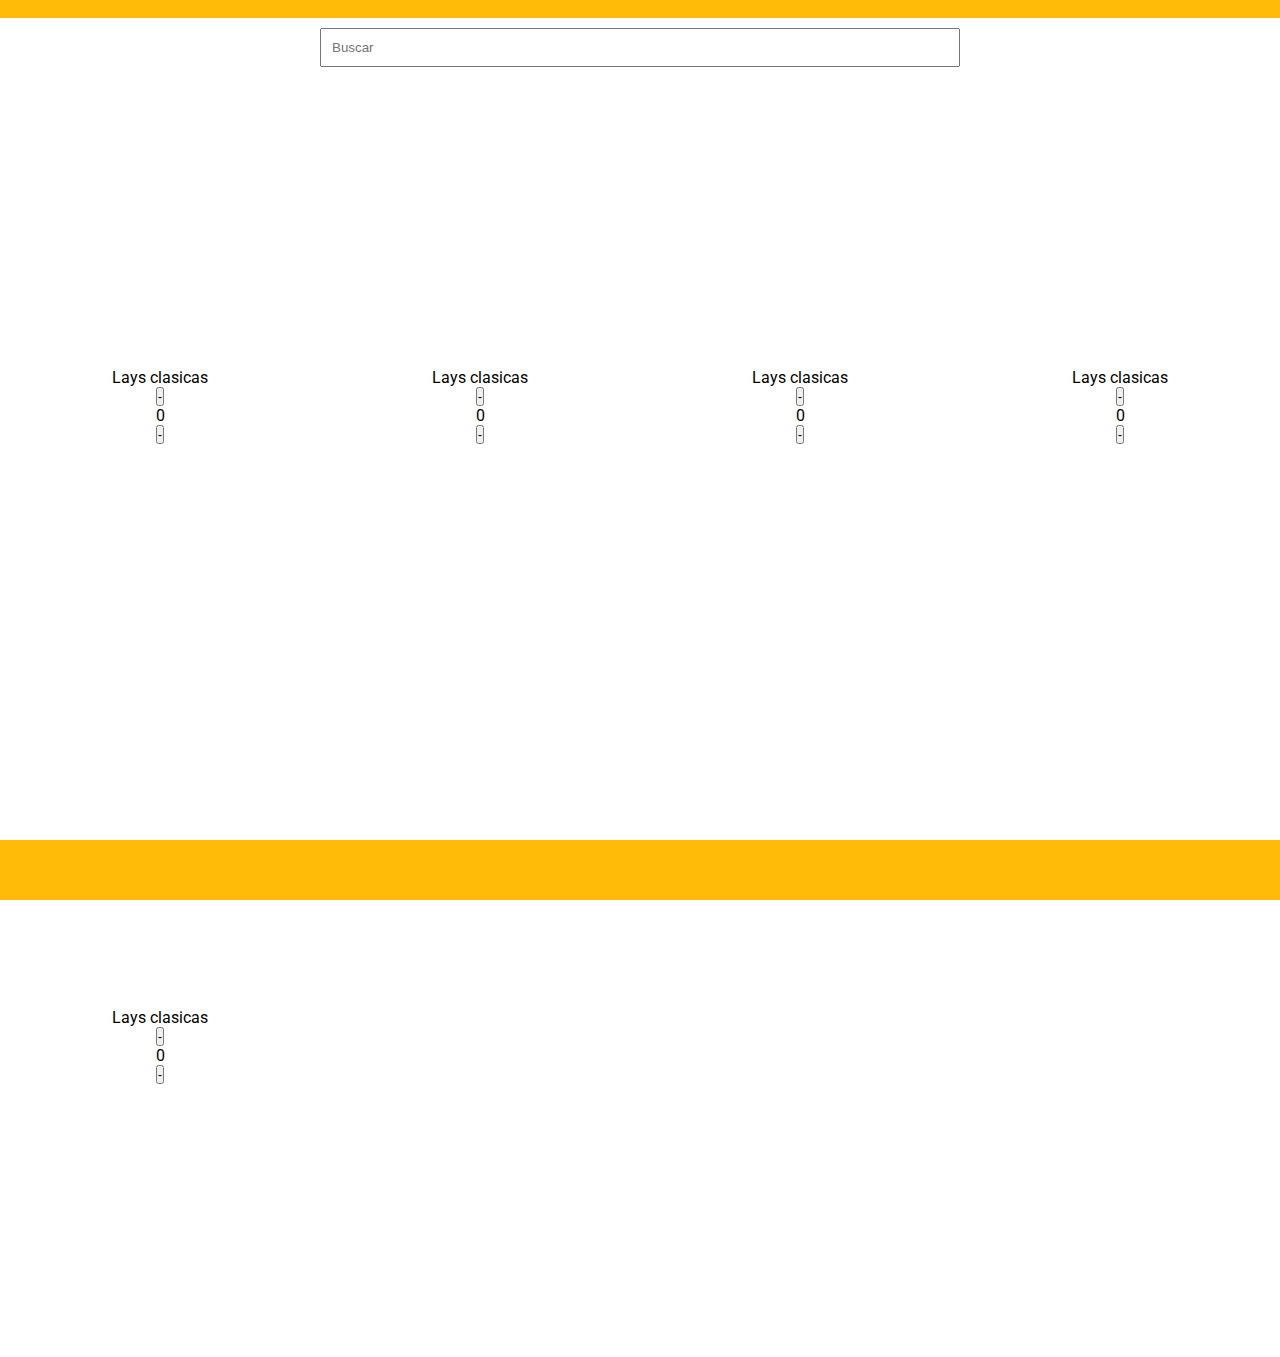
==== index.html @ 543764f3 "Add files via upload" ====
<!DOCTYPE html>
<html lang="es">
  <head>
    <meta charset="UTF-8" />
    <meta http-equiv="X-UA-Compatible" content="IE=edge" />
    <meta name="viewport" content="width=device-width, initial-scale=1.0" />
    <link rel="stylesheet" href="home.css" />
    <script
      src="https://kit.fontawesome.com/cb61d7f3fb.js"
      crossorigin="anonymous"
    ></script>
    <link
      href="https://fonts.googleapis.com/css2?family=Roboto&display=swap"
      rel="stylesheet"
    />
    <title>Cafeteria Pimentel</title>
  </head>
  <body>
    <div class="content">
      <header class="header">
        <div class="logo"><img src="img/logo.png" width="60%" alt="" /></div>
      </header>
      <div class="search-wrapper">
        <input type="text" class="search" placeholder="Buscar" />
        <!-- <i class="search-icon fas fa-search"></i> -->
      </div>

      <div class="wrapper">
        <div class="item">
          <img
            src="https://plazalama.com.do/38414-large_default/papitas-frito-lay-clasicas-150-g.jpg"
            alt=""
            class="item-img"
          />
          <p>Lays clasicas</p>
          <button class="fas fa-minus" type="button">-</button>
          <p>0</p>
          <button class="fas fa-plus" type="button">-</button>
        </div>

        <div class="item">
          <img
            src="https://plazalama.com.do/38414-large_default/papitas-frito-lay-clasicas-150-g.jpg"
            alt=""
            class="item-img"
          />
          <p>Lays clasicas</p>
          <button class="fas fa-minus" type="button">-</button>
          <p>0</p>
          <button class="fas fa-plus" type="button">-</button>
        </div>

        <div class="item">
          <img
            src="https://plazalama.com.do/38414-large_default/papitas-frito-lay-clasicas-150-g.jpg"
            alt=""
            class="item-img"
          />
          <p>Lays clasicas</p>

          <button class="fas fa-minus" type="button">-</button>
          <p>0</p>
          <button class="fas fa-plus" type="button">-</button>
        </div>

        <div class="item">
          <img
            src="https://plazalama.com.do/38414-large_default/papitas-frito-lay-clasicas-150-g.jpg"
            alt=""
            class="item-img"
          />
          <p>Lays clasicas</p>

          <button class="fas fa-minus" type="button">-</button>
          <p>0</p>
          <button class="fas fa-plus" type="button">-</button>
        </div>
        <div class="item">
          <img
            src="https://plazalama.com.do/38414-large_default/papitas-frito-lay-clasicas-150-g.jpg"
            alt=""
            class="item-img"
          />
          <p>Lays clasicas</p>

          <button class="fas fa-minus" type="button">-</button>
          <p>0</p>
          <button class="fas fa-plus" type="button">-</button>
        </div>
      </div>
      <footer></footer>
    </div>
  </body>
</html>
---- home.css ----
* {
  padding: 0;
  margin: 0;
  box-sizing: border-box;
}

.header {
  background-color: #ffba08;
}

.logo {
  width: 200px;
  margin: auto;
}
.search-wrapper {
  display: flex;
  justify-content: center;
  margin: 10px 0px 10px;
}
.search-icon {
  left: 50%;
  width: 74px;
}

.search {
  width: 50%;
  padding: 10px 10px 10px;
}

.wrapper {
  display: grid;
  height: 100vw;
  align-items: center;
  grid-template-columns:auto auto auto auto;
  /* border: solid orangered 1px; */
}

.item-img {
  margin: auto;
  width: 100%;
  size: cover;
}

.item {
  justify-self: center;
  text-align: center;
  /* border: solid red 1px; */
  /* max-width: 30%; */
}

p{
  font-family: 'Roboto', sans-serif;
  font-size: 16px;
  
}
footer {
  padding: 30px;
  background-color: #ffba08;
  position: absolute;
  width: 100%;
  bottom: 0;
}
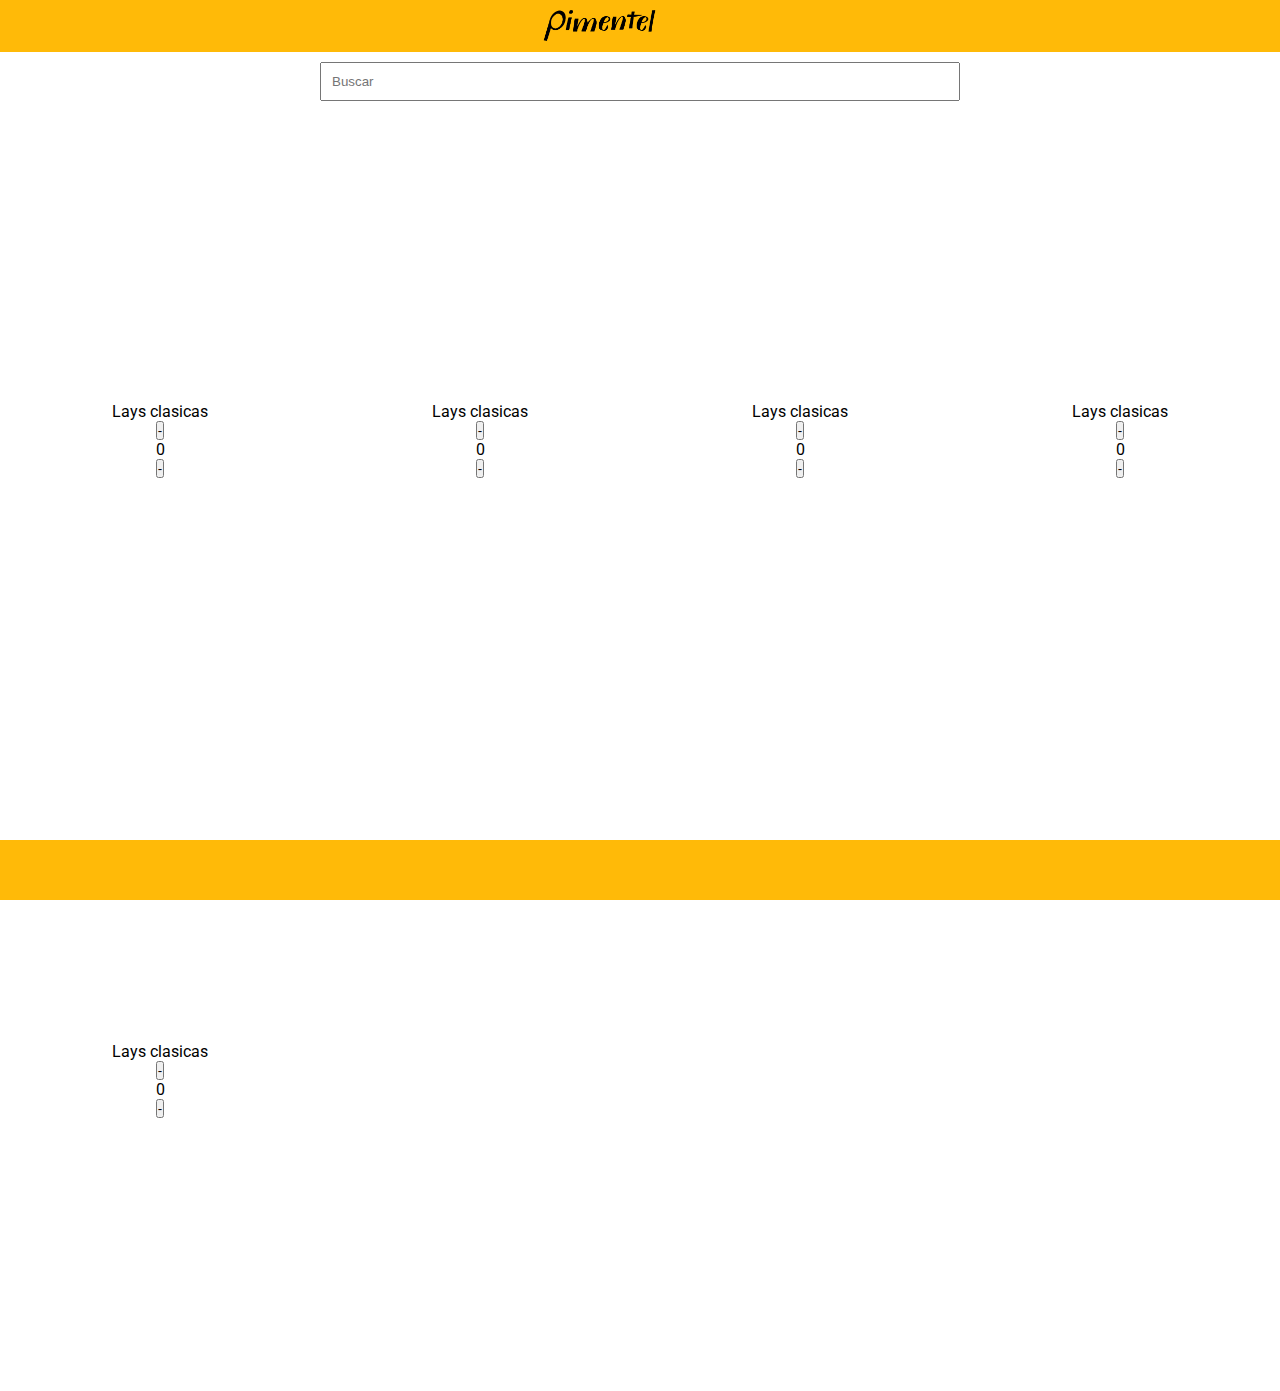
==== commit 7e2c619a: "Add files via upload" ====
--- a/index.html
+++ b/index.html
@@ -18,7 +18,7 @@
   <body>
     <div class="content">
       <header class="header">
-        <div class="logo"><img src="img/logo.png" width="60%" alt="" /></div>
+        <div class="logo"><img src="/Img/logo.png" width="60%" alt="" /></div>
       </header>
       <div class="search-wrapper">
         <input type="text" class="search" placeholder="Buscar" />
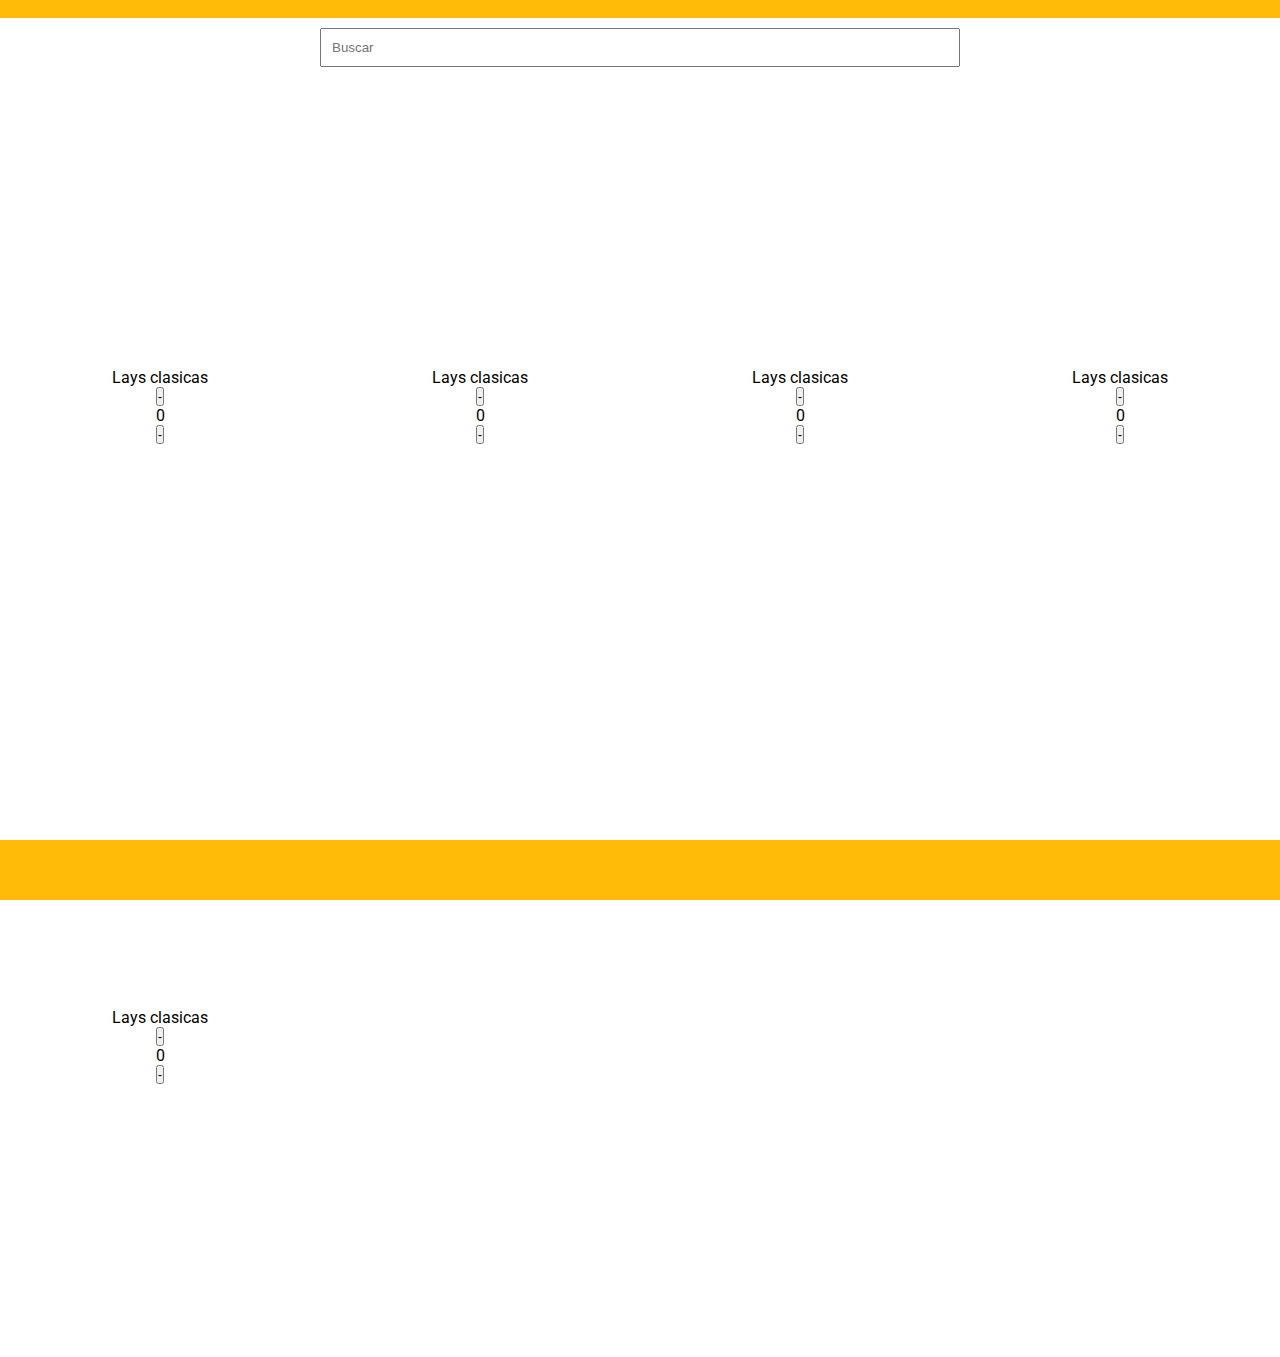
==== commit a3409d59: "Add files via upload" ====
--- a/index.html
+++ b/index.html
@@ -18,11 +18,10 @@
   <body>
     <div class="content">
       <header class="header">
-        <div class="logo"><img src="/Img/logo.png" width="60%" alt="" /></div>
+        <div class="logo"><img src="https://colmado.pimentel.do/images/logo.png" width="60%" alt="" /></div>
       </header>
       <div class="search-wrapper">
         <input type="text" class="search" placeholder="Buscar" />
-        <!-- <i class="search-icon fas fa-search"></i> -->
       </div>
 
       <div class="wrapper">
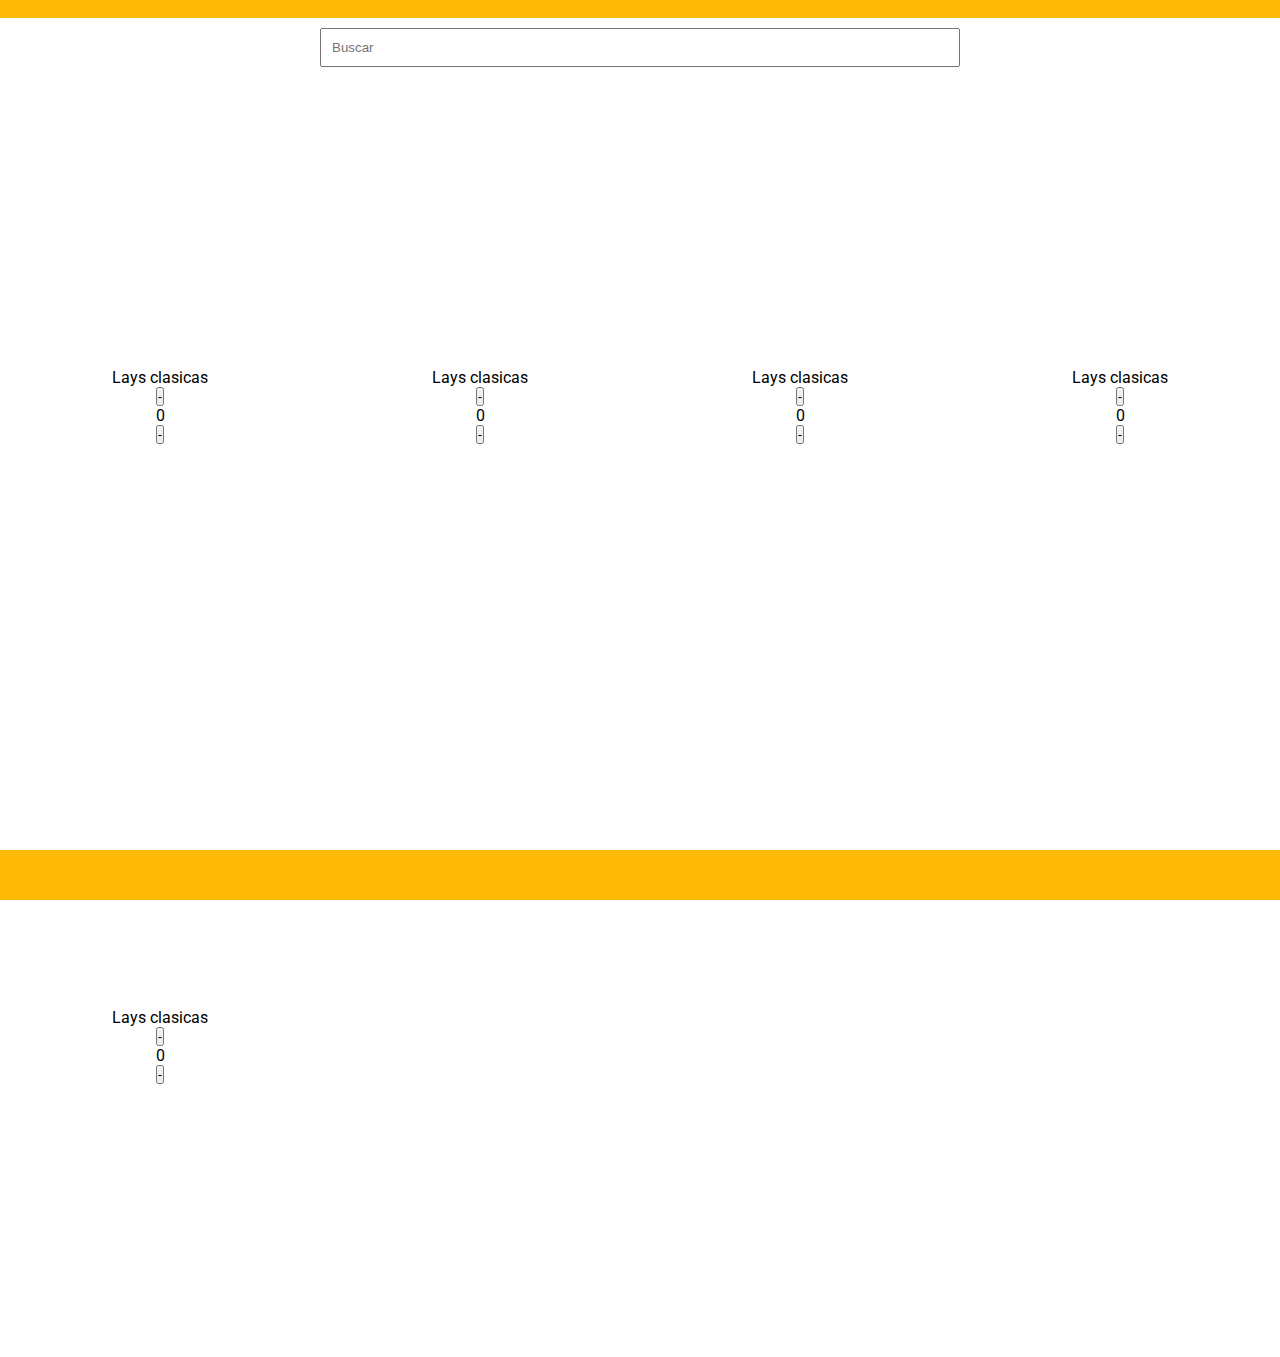
==== commit 119e3507: "Add files via upload" ====
--- a/index.html
+++ b/index.html
@@ -18,7 +18,13 @@
   <body>
     <div class="content">
       <header class="header">
-        <div class="logo"><img src="https://colmado.pimentel.do/images/logo.png" width="60%" alt="" /></div>
+        <div class="logo">
+          <img
+            src="https://colmado.pimentel.do/images/logo.png"
+            width="60%"
+            alt=""
+          />
+        </div>
       </header>
       <div class="search-wrapper">
         <input type="text" class="search" placeholder="Buscar" />
--- a/home.css
+++ b/home.css
@@ -3,9 +3,18 @@
   margin: 0;
   box-sizing: border-box;
 }
-
+.content {
+  min-height: 100%;
+  display: grid;
+  grid-template-rows: auto auto 1fr auto;
+}
 .header {
   background-color: #ffba08;
+  top: 0;
+  left: 0;
+  width: 100%;
+  position: sticky;
+  z-index: 1;
 }
 
 .logo {
@@ -16,6 +25,7 @@
   display: flex;
   justify-content: center;
   margin: 10px 0px 10px;
+  position: sticky;
 }
 .search-icon {
   left: 50%;
@@ -25,13 +35,14 @@
 .search {
   width: 50%;
   padding: 10px 10px 10px;
+  position: relative;
 }
 
 .wrapper {
   display: grid;
   height: 100vw;
   align-items: center;
-  grid-template-columns:auto auto auto auto;
+  grid-template-columns: auto auto auto auto;
   /* border: solid orangered 1px; */
 }
 
@@ -48,15 +59,15 @@
   /* max-width: 30%; */
 }
 
-p{
-  font-family: 'Roboto', sans-serif;
+p {
+  font-family: "Roboto", sans-serif;
   font-size: 16px;
-  
 }
 footer {
-  padding: 30px;
+  padding: 25px;
   background-color: #ffba08;
-  position: absolute;
+  position: fixed;
   width: 100%;
+  left: 0;
   bottom: 0;
 }
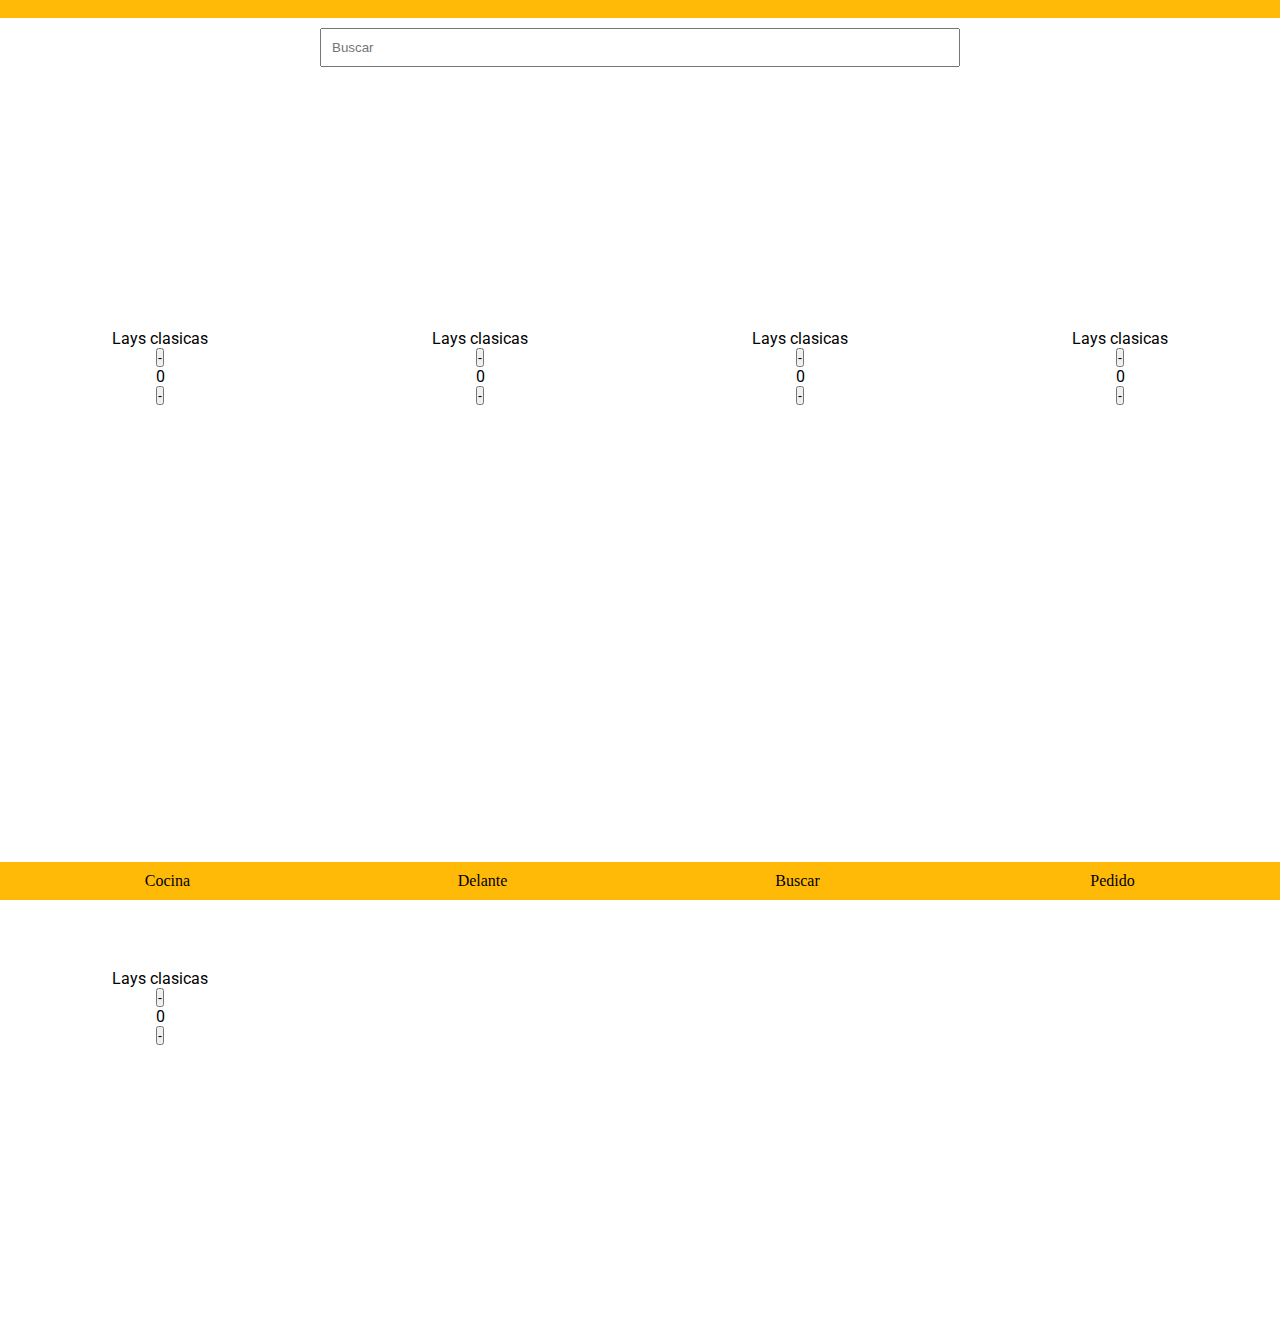
==== commit e0ce7837: "Add files via upload" ====
--- a/index.html
+++ b/index.html
@@ -93,7 +93,26 @@
           <button class="fas fa-plus" type="button">-</button>
         </div>
       </div>
-      <footer></footer>
+      <footer>
+        <ul>
+          <li>
+            <i class="fas fa-hamburger"></i>
+            Cocina
+          </li>
+          <li>
+            <i class="fas fa-user"></i>
+            Delante
+          </li>
+          <li>
+            <i class="fas fa-hamburger"></i>
+            Buscar
+          </li>
+          <li>
+            <i class="fas fa-shopping-cart"></i>
+            Pedido
+          </li>
+        </ul>
+      </footer>
     </div>
   </body>
 </html>
--- a/home.css
+++ b/home.css
@@ -3,11 +3,7 @@
   margin: 0;
   box-sizing: border-box;
 }
-.content {
-  min-height: 100%;
-  display: grid;
-  grid-template-rows: auto auto 1fr auto;
-}
+
 .header {
   background-color: #ffba08;
   top: 0;
@@ -15,6 +11,10 @@
   width: 100%;
   position: sticky;
   z-index: 1;
+}
+
+.content {
+  overflow: none;
 }
 
 .logo {
@@ -35,7 +35,7 @@
 .search {
   width: 50%;
   padding: 10px 10px 10px;
-  position: relative;
+  position: fixed;
 }
 
 .wrapper {
@@ -64,10 +64,23 @@
   font-size: 16px;
 }
 footer {
-  padding: 25px;
+  padding: 10px;
   background-color: #ffba08;
   position: fixed;
   width: 100%;
   left: 0;
   bottom: 0;
 }
+
+ul {
+  display: grid;
+  justify-content: center;
+  grid-template-columns: 1fr 1fr 1fr 1fr;
+  list-style: none;
+}
+
+li {
+  display: flex;
+  flex-direction: column;
+  align-items: center;
+}
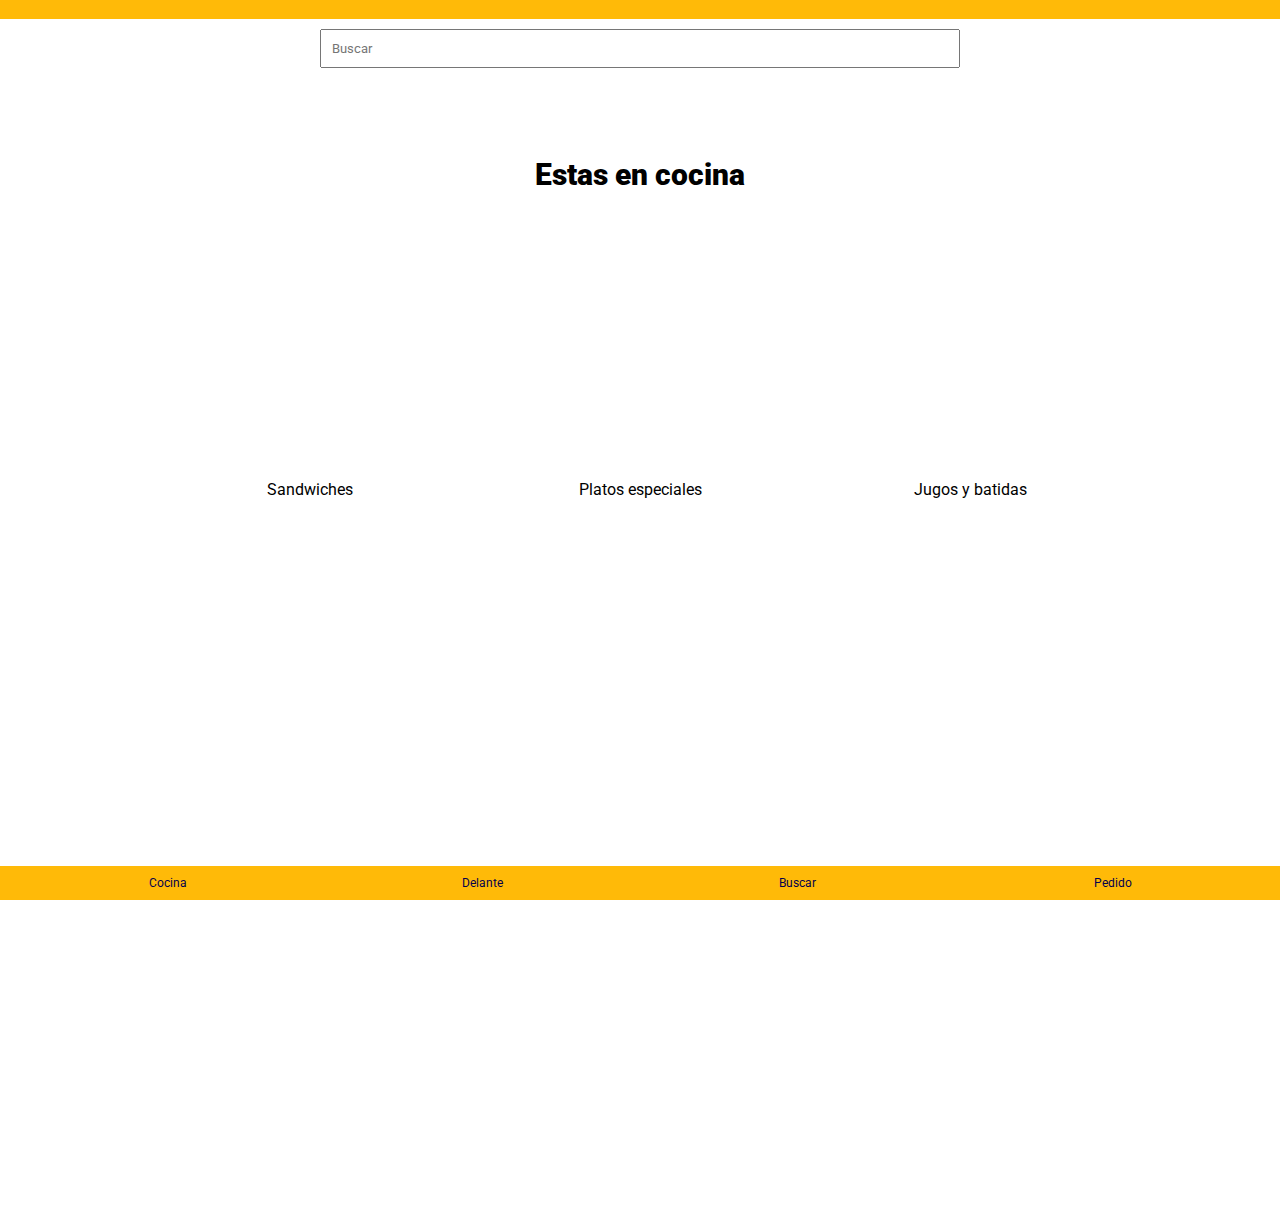
==== commit f8888c72: "Add files via upload" ====
--- a/index.html
+++ b/index.html
@@ -13,7 +13,7 @@
       href="https://fonts.googleapis.com/css2?family=Roboto&display=swap"
       rel="stylesheet"
     />
-    <title>Cafeteria Pimentel</title>
+    <title>Cafeteria Pimentel -Cocina</title>
   </head>
   <body>
     <div class="content">
@@ -30,86 +30,51 @@
         <input type="text" class="search" placeholder="Buscar" />
       </div>
 
-      <div class="wrapper">
-        <div class="item">
-          <img
-            src="https://plazalama.com.do/38414-large_default/papitas-frito-lay-clasicas-150-g.jpg"
-            alt=""
-            class="item-img"
-          />
-          <p>Lays clasicas</p>
-          <button class="fas fa-minus" type="button">-</button>
-          <p>0</p>
-          <button class="fas fa-plus" type="button">-</button>
-        </div>
+      <div class="container">
+        <h1 class="section-title">Estas en cocina</h1>
+        <div class="wrapper">
+          <div class="item">
+            <img
+              src="https://i.pinimg.com/originals/e7/4d/6a/e74d6a9701a6976e2b3b4eb0e9fc3e26.png"
+              alt=""
+            />
+            <p>Sandwiches</p>
+          </div>
+          <div class="item">
+            <img
+              src="https://img2.freepng.es/20180420/vcq/kisspng-french-fries-chicken-and-chips-fried-chicken-fast-buffalo-wings-5ada308632b754.0080769515242487102077.jpg"
+              alt=""
+            />
+            <p>Platos especiales</p>
+          </div>
 
-        <div class="item">
-          <img
-            src="https://plazalama.com.do/38414-large_default/papitas-frito-lay-clasicas-150-g.jpg"
-            alt=""
-            class="item-img"
-          />
-          <p>Lays clasicas</p>
-          <button class="fas fa-minus" type="button">-</button>
-          <p>0</p>
-          <button class="fas fa-plus" type="button">-</button>
-        </div>
-
-        <div class="item">
-          <img
-            src="https://plazalama.com.do/38414-large_default/papitas-frito-lay-clasicas-150-g.jpg"
-            alt=""
-            class="item-img"
-          />
-          <p>Lays clasicas</p>
-
-          <button class="fas fa-minus" type="button">-</button>
-          <p>0</p>
-          <button class="fas fa-plus" type="button">-</button>
-        </div>
-
-        <div class="item">
-          <img
-            src="https://plazalama.com.do/38414-large_default/papitas-frito-lay-clasicas-150-g.jpg"
-            alt=""
-            class="item-img"
-          />
-          <p>Lays clasicas</p>
-
-          <button class="fas fa-minus" type="button">-</button>
-          <p>0</p>
-          <button class="fas fa-plus" type="button">-</button>
-        </div>
-        <div class="item">
-          <img
-            src="https://plazalama.com.do/38414-large_default/papitas-frito-lay-clasicas-150-g.jpg"
-            alt=""
-            class="item-img"
-          />
-          <p>Lays clasicas</p>
-
-          <button class="fas fa-minus" type="button">-</button>
-          <p>0</p>
-          <button class="fas fa-plus" type="button">-</button>
+          <div class="item">
+            <img
+              src="https://lh3.googleusercontent.com/xqyAmSqM3eYitXIyzWcnvq8JKBpy2g3DJcCQwnikcnFKABA1EX86ziVBmaELqGLzw2_kyNpteFpAVsWn7FKT4UZdLfbLSI2M1w=w974"
+              alt=""
+            />
+            <p>Jugos y batidas</p>
+          </div>
         </div>
       </div>
       <footer>
         <ul>
           <li>
-            <i class="fas fa-hamburger"></i>
-            Cocina
+            <a href=""><i class="fas fa-hamburger"></i> Cocina</a>
           </li>
           <li>
-            <i class="fas fa-user"></i>
+            <a href=""><i class="fas fa-user"></i> 
             Delante
+            </a>
           </li>
           <li>
-            <i class="fas fa-hamburger"></i>
-            Buscar
+            <a href=""><i class="fas fa-hamburger"></i> 
+            Buscar</a>
+
           </li>
           <li>
-            <i class="fas fa-shopping-cart"></i>
-            Pedido
+            <a href=""><i class="fas fa-shopping-cart"></i>
+            Pedido</a>
           </li>
         </ul>
       </footer>
--- a/home.css
+++ b/home.css
@@ -2,6 +2,7 @@
   padding: 0;
   margin: 0;
   box-sizing: border-box;
+  font-family: "Roboto", sans-serif;
 }
 
 .header {
@@ -26,6 +27,7 @@
   justify-content: center;
   margin: 10px 0px 10px;
   position: sticky;
+  margin-bottom: 50px;
 }
 .search-icon {
   left: 50%;
@@ -36,31 +38,36 @@
   width: 50%;
   padding: 10px 10px 10px;
   position: fixed;
+  z-index: 1;
 }
 
 .wrapper {
   display: grid;
-  height: 100vw;
-  align-items: center;
-  grid-template-columns: auto auto auto auto;
-  /* border: solid orangered 1px; */
-}
-
-.item-img {
-  margin: auto;
-  width: 100%;
-  size: cover;
+  grid-template-columns: repeat(3, 25%);
+  grid-template-rows: repeat(2, 20%);
+  justify-content: center;
+  /* align-content: center; */
+  grid-gap: 10px;
+  /* border: gray solid; */
+  height: 100vh;
+  margin-top: 10%;
 }
 
 .item {
-  justify-self: center;
+  /* border: solid rebeccapurple; */
   text-align: center;
-  /* border: solid red 1px; */
-  /* max-width: 30%; */
+}
+.item img {
+  display: block;
+  margin: auto;
+  max-width: 100%;
+  min-height: 150px;
+  max-height: 150px;
+  object-fit: cover;
+  margin-top: 10px;
 }
 
 p {
-  font-family: "Roboto", sans-serif;
   font-size: 16px;
 }
 footer {
@@ -84,3 +91,29 @@
   flex-direction: column;
   align-items: center;
 }
+a {
+  display: flex;
+  flex-direction: column;
+  align-items: center;
+  text-decoration: none;
+  color: rgb(5, 0, 77);
+}
+
+footer i {
+  font-size: 20px;
+  color: rgb(5, 0, 77);
+}
+
+footer li {
+  font-size: 12px;
+}
+
+.section-title {
+  text-align: center;
+  left: 50%;
+  margin-top: 10%;
+  font-size: 30px;
+  font-weight: 900;
+}
+
+@import url("https://fonts.googleapis.com/css2?family=Roboto:ital,wght@0,400;1,700&display=swap");
